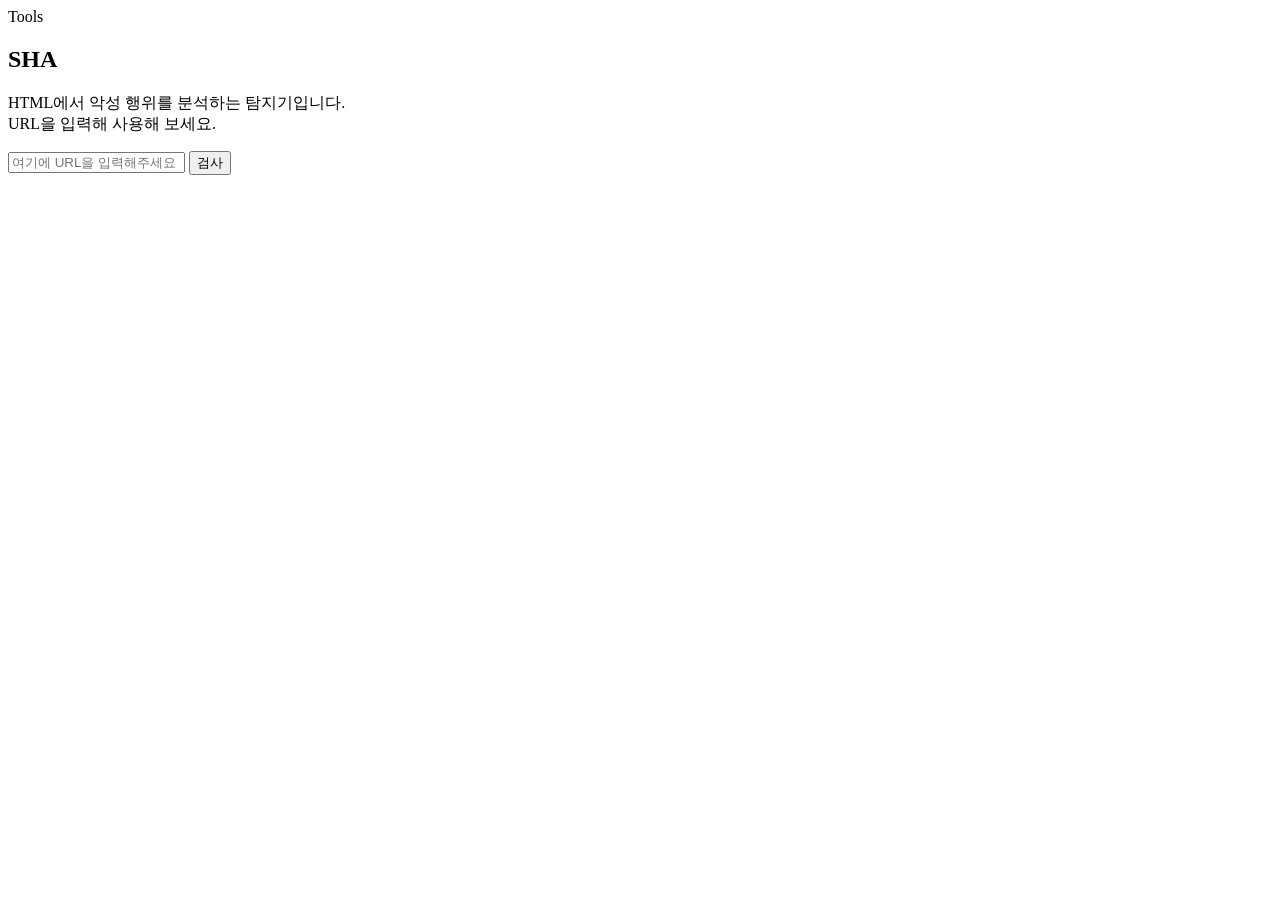
==== html/tools/sha/index.html @ 561aa6df "feat: sha 스캐너 연동" ====
<!DOCTYPE html>
<html lang="ko">
<head>
  <meta charset="UTF-8">
  <meta name="viewport" content="width=device-width, initial-scale=1.0">
  <title>SHA — suseong.org</title>
  <link rel="stylesheet" href="/assets/style.css">
</head>
<body>

  <!--# include virtual="/_sidebar.html" -->

  <main>
    <section id="sha">
      <div class="section-label">Tools</div>
      <h2>SHA</h2>
      <p class="scan-desc">
        HTML에서 악성 행위를 분석하는 탐지기입니다.<br>
        URL을 입력해 사용해 보세요.
      </p>

      <form class="scan-form" id="scan-form">
        <input type="text" id="scan-url" placeholder="여기에 URL을 입력해주세요" required
               autocomplete="off" spellcheck="false" inputmode="url" maxlength="2048">
        <button type="submit" id="scan-button">검사</button>
      </form>

      <div class="engine" id="engine" hidden>
        <div class="engine-head">
          <span class="engine-dots"><i></i><i></i><i></i></span>
          <span>ENGINE_LOGS</span>
        </div>
        <div class="engine-lines" id="engine-lines"></div>
        <div class="engine-foot">
          <span>STATUS</span>
          <span class="engine-status" id="engine-status">RUNNING</span>
        </div>
      </div>

      <div class="scan-result" id="scan-result"></div>
    </section>
  </main>

  <script src="/assets/scan.js"></script>
</body>
</html>
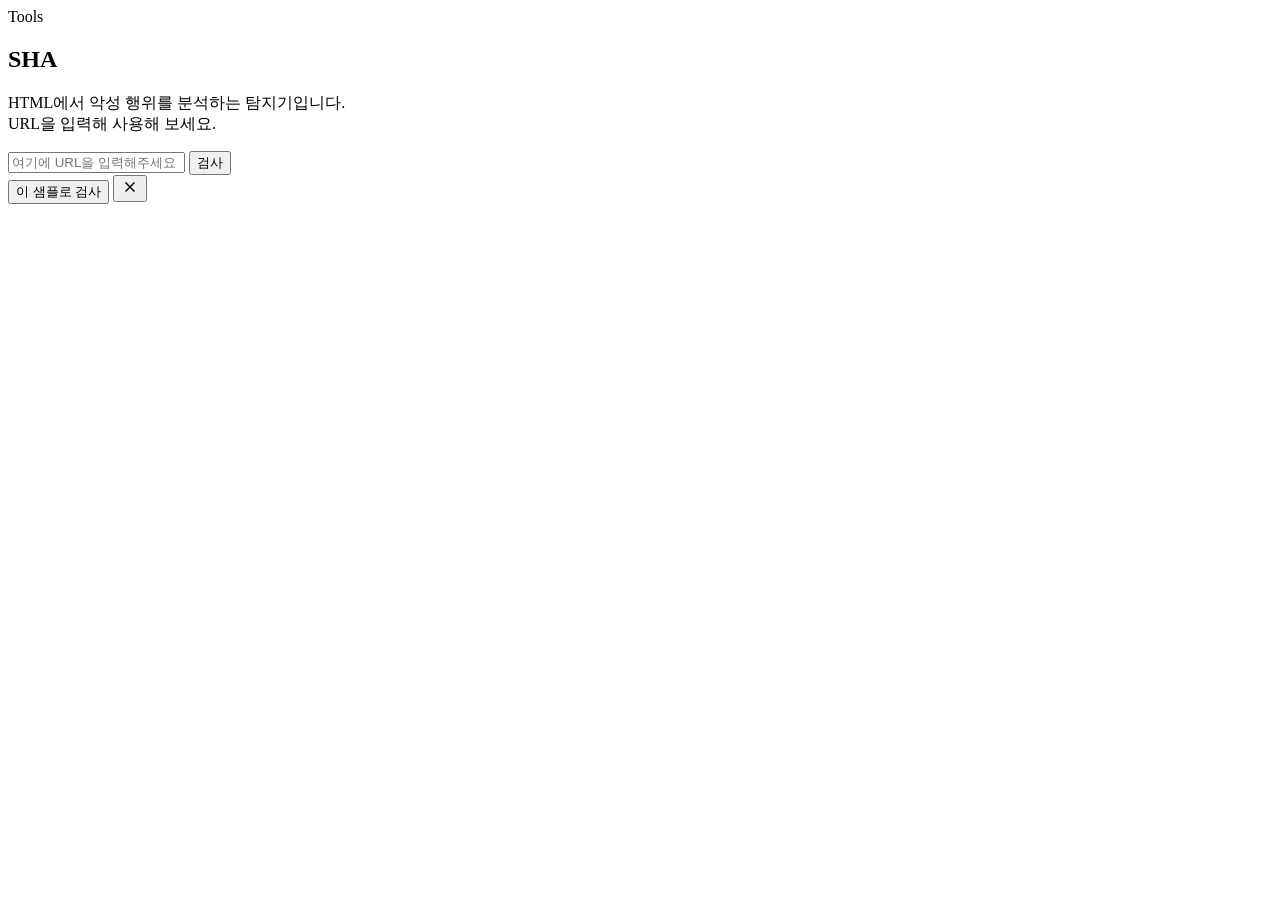
==== commit e2154ce1: "feat: SHA 탭에 악성 샘플 5개 추가" ====
--- a/html/tools/sha/index.html
+++ b/html/tools/sha/index.html
@@ -25,6 +25,8 @@
         <button type="submit" id="scan-button">검사</button>
       </form>
 
+      <div class="sample-row" id="sample-row" hidden></div>
+
       <div class="engine" id="engine" hidden>
         <div class="engine-head">
           <span class="engine-dots"><i></i><i></i><i></i></span>
@@ -41,6 +43,23 @@
     </section>
   </main>
 
+  <div class="modal-overlay" id="sample-modal">
+    <div class="modal">
+      <div class="modal-header">
+        <span class="modal-title" id="sample-title"></span>
+        <div class="modal-actions">
+          <button class="sample-run" id="sample-run" type="button">이 샘플로 검사</button>
+          <button class="modal-close" id="sample-close" type="button">
+            <svg width="18" height="18" viewBox="0 0 24 24" fill="none" stroke="currentColor" stroke-width="2">
+              <line x1="18" y1="6" x2="6" y2="18"/><line x1="6" y1="6" x2="18" y2="18"/>
+            </svg>
+          </button>
+        </div>
+      </div>
+      <div class="modal-body" id="sample-body"></div>
+    </div>
+  </div>
+
   <script src="/assets/scan.js"></script>
 </body>
 </html>
